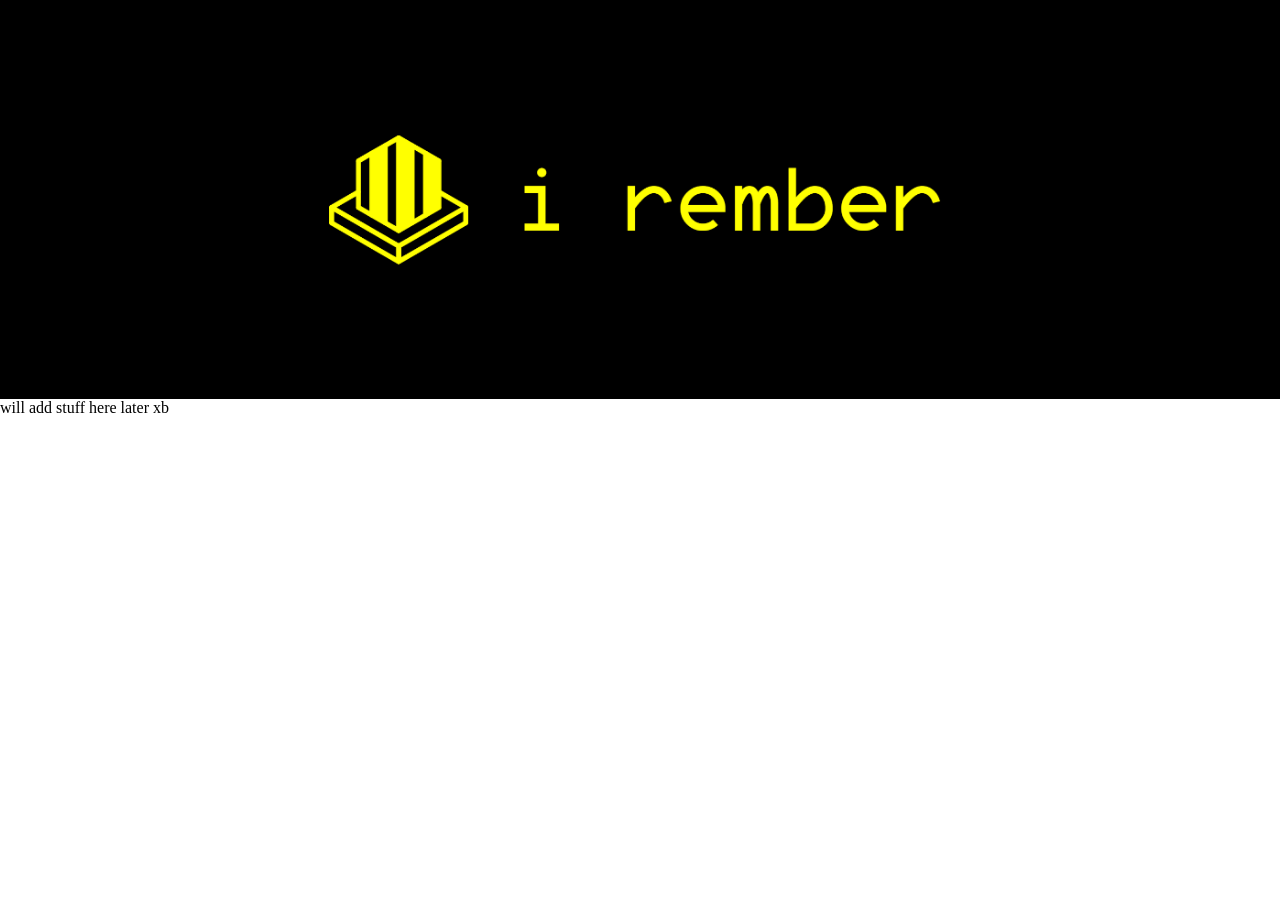
==== index.html @ b0077a28 "Create main page (placeholder)" ====
<!DOCTYPE html>

<html lang="en">
    <head>
        <title>i rember</title>
        <link rel="stylesheet" href="style.css">
    </head>

    <body>
        <img src="banner.png" class="banner" alt="Banner">

        will add stuff here later xb
    </body>
</html>
---- style.css ----
html, body {
    margin: 0;
}

.banner {
    display: block;
    width: 100%;
}

wavy {
    text-decoration-line: underline;
    text-decoration-style: wavy;
}
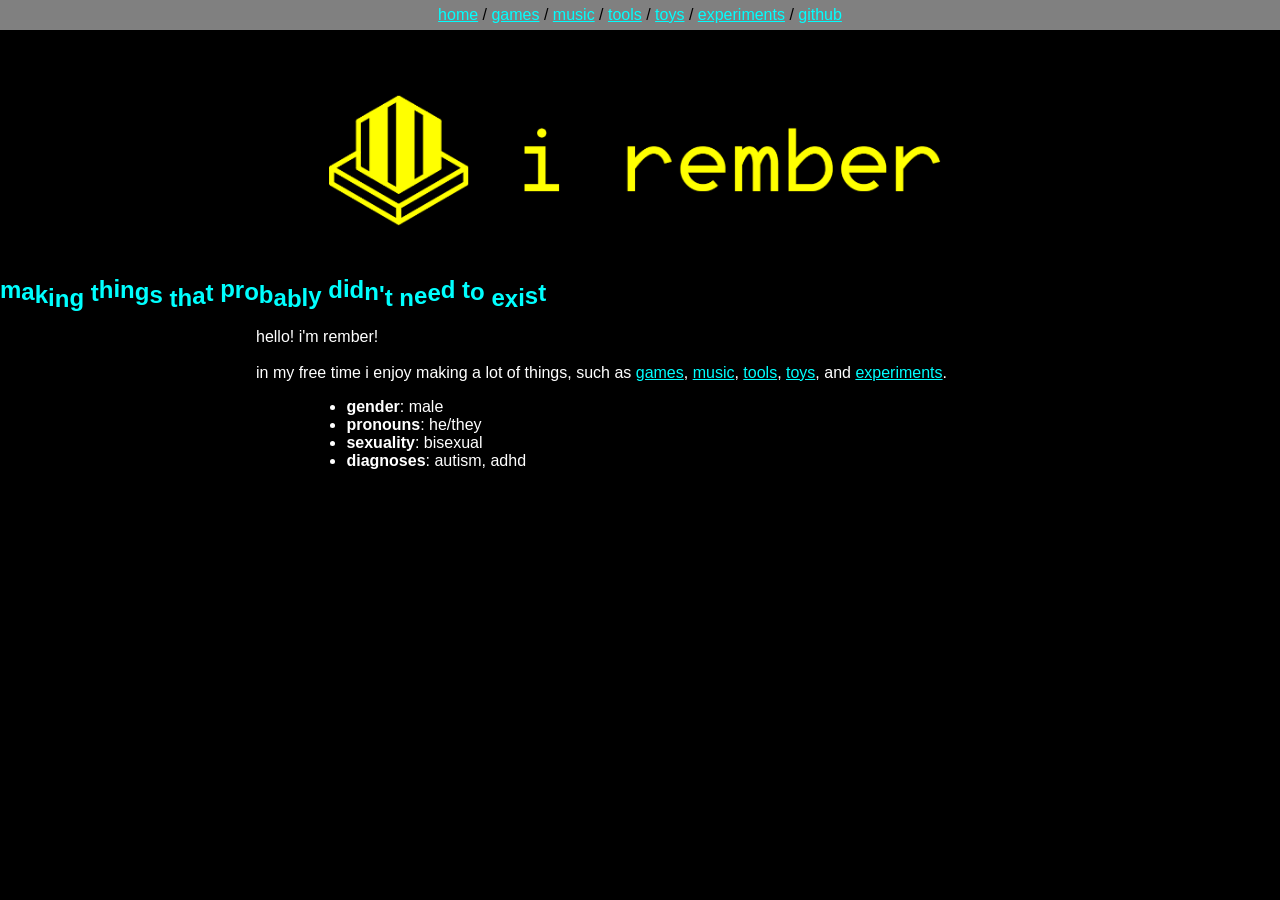
==== commit 1879e9c2: "Create main page (for real)" ====
--- a/index.html
+++ b/index.html
@@ -7,8 +7,31 @@
     </head>
 
     <body>
+        <navbar-ph></navbar-ph>
+
         <img src="banner.png" class="banner" alt="Banner">
 
-        will add stuff here later xb
+        <h2>
+            <dyna
+                data-coscy-phase="0"
+                data-coscy-off="0.1"
+                data-coscy-amp="5"
+                data-coscy-freq="0.5"
+            >making things that probably didn't need to exist</dyna>
+        </h2>
+        <p>
+            hello! i'm rember!<br><br>
+            in my free time i enjoy making a lot of things,
+            such as <a>games</a>, <a>music</a>, <a>tools</a>, <a>toys</a>, and <a>experiments</a>.<br>
+        </p>
+        <ul>
+            <li><b>gender</b>: male</li>
+            <li><b>pronouns</b>: he/they</li>
+            <li><b>sexuality</b>: bisexual</li>
+            <li><b>diagnoses</b>: autism, adhd</li>
+        </ul>
     </body>
+
+    <script src="dyna.js"></script>
+    <script src="navbar.js"></script>
 </html>
--- a/style.css
+++ b/style.css
@@ -1,5 +1,10 @@
 html, body {
+    --navbar-height: 30px;
     margin: 0;
+    background-color: black;
+    color: white;
+    font-family: Verdana, Geneva, Tahoma, sans-serif;
+    padding-top: var(--navbar-height);
 }
 
 .banner {
@@ -7,7 +12,75 @@
     width: 100%;
 }
 
-wavy {
-    text-decoration-line: underline;
-    text-decoration-style: wavy;
+dyna {
+    display: inline-block;
+}
+
+dyna > span {
+    white-space: pre-wrap;
+}
+
+h1, h2, h3, h4, h5, h6 {
+    justify-self: center;
+    color:aqua;
+}
+
+h1 {
+    color: yellow;
+}
+
+p {
+    width: 60%;
+    margin-inline: auto;
+    text-align: left;
+}
+
+a {
+    color: aqua;
+    text-decoration: underline;
+}
+
+a:hover,
+a:focus-visible {
+    color: yellow;
+}
+
+a:checked {
+    color: fuchsia;
+}
+
+ul, li {
+    width: 70%;
+    margin-inline: auto;
+    text-align: left;
+}
+
+navbar {
+    position: fixed;
+    top: 0;
+    left: 0;
+    width: 100%;
+    height: var(--navbar-height);
+    display: flex;
+    align-items: center;
+    justify-content: center;
+    text-align: center;
+    
+    background-color: grey;
+    color: black;
+}
+
+body > * {
+    animation: fade-in-from-below 600ms ease-out both;
+}
+
+@keyframes fade-in-from-below {
+    from {
+        opacity: 0;
+        transform: translateY(1.5rem);
+    }
+    to {
+        opacity: 1;
+        transform: translateY(0);
+    }
 }
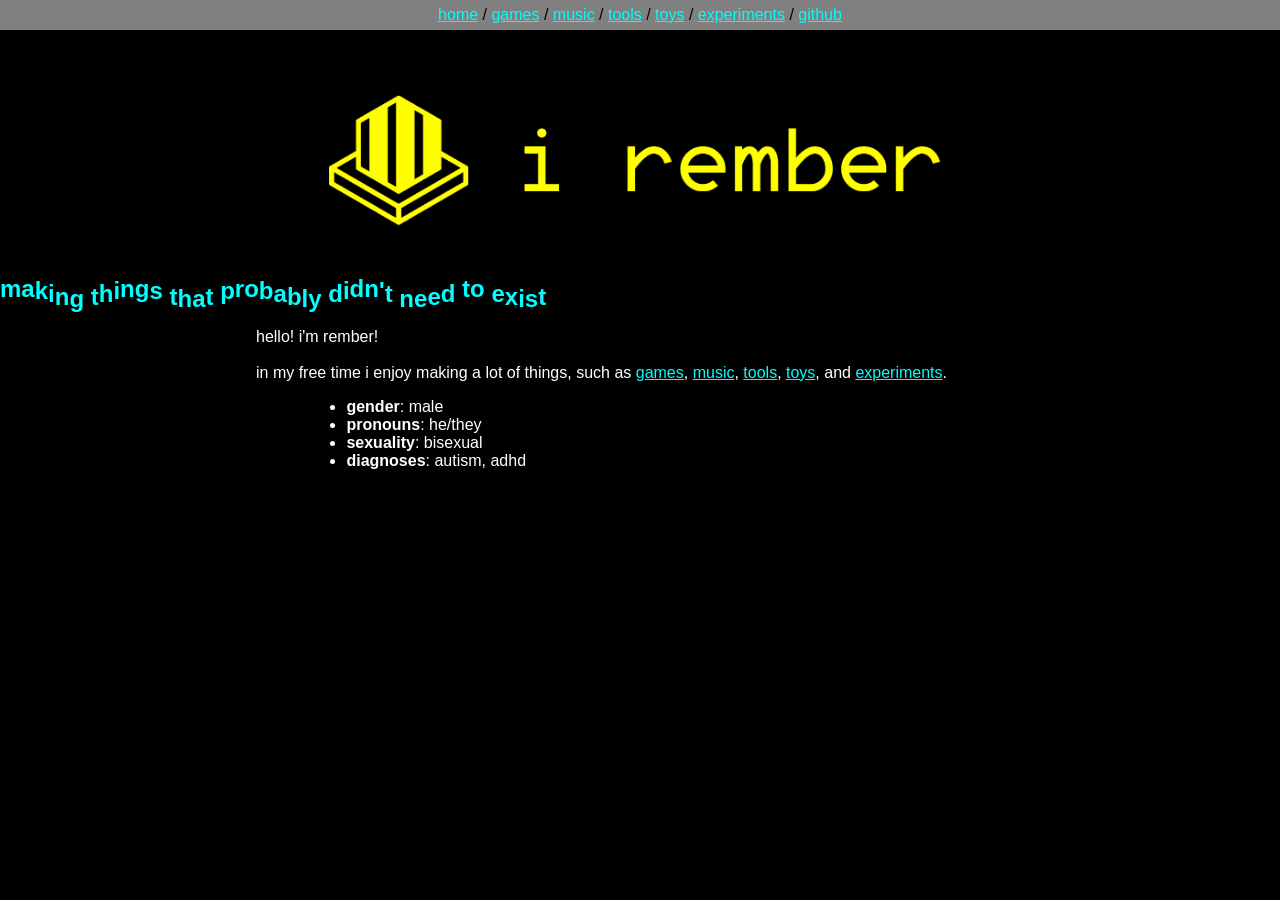
==== commit 62ac7be6: "Sub-pages" ====
--- a/index.html
+++ b/index.html
@@ -22,7 +22,9 @@
         <p>
             hello! i'm rember!<br><br>
             in my free time i enjoy making a lot of things,
-            such as <a>games</a>, <a>music</a>, <a>tools</a>, <a>toys</a>, and <a>experiments</a>.<br>
+            such as <a href="/games/">games</a>, <a href="/music/">music</a>,
+            <a href="/tools/">tools</a>, <a href="/toys/">toys</a>, and
+            <a href="/experiments/">experiments</a>.<br>
         </p>
         <ul>
             <li><b>gender</b>: male</li>
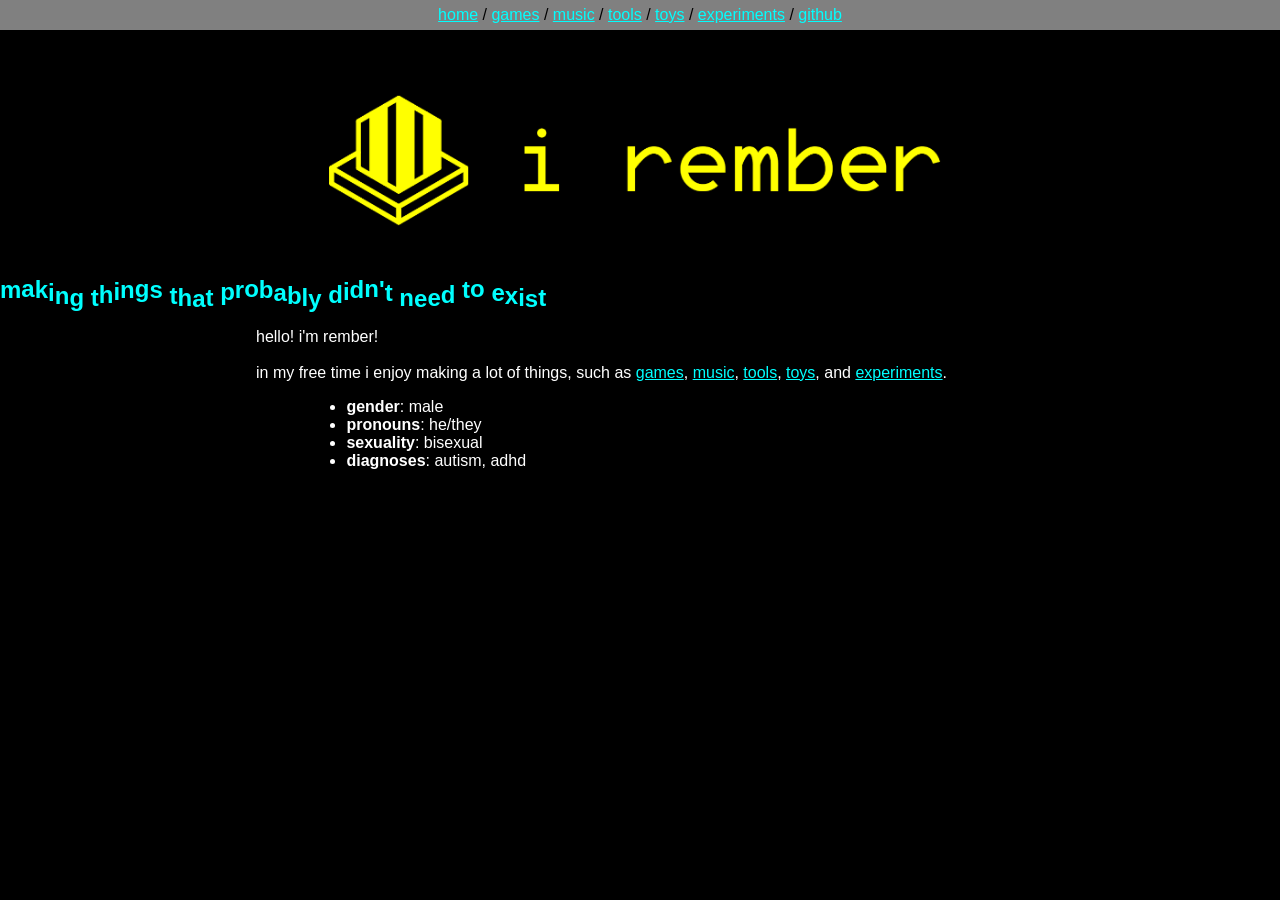
==== commit 8036e902: "Fix some issues" ====
--- a/index.html
+++ b/index.html
@@ -3,7 +3,7 @@
 <html lang="en">
     <head>
         <title>i rember</title>
-        <link rel="stylesheet" href="style.css">
+        <link rel="stylesheet" href="/style.css">
     </head>
 
     <body>
@@ -34,6 +34,6 @@
         </ul>
     </body>
 
-    <script src="dyna.js"></script>
-    <script src="navbar.js"></script>
+    <script src="/dyna.js"></script>
+    <script src="/navbar.js"></script>
 </html>
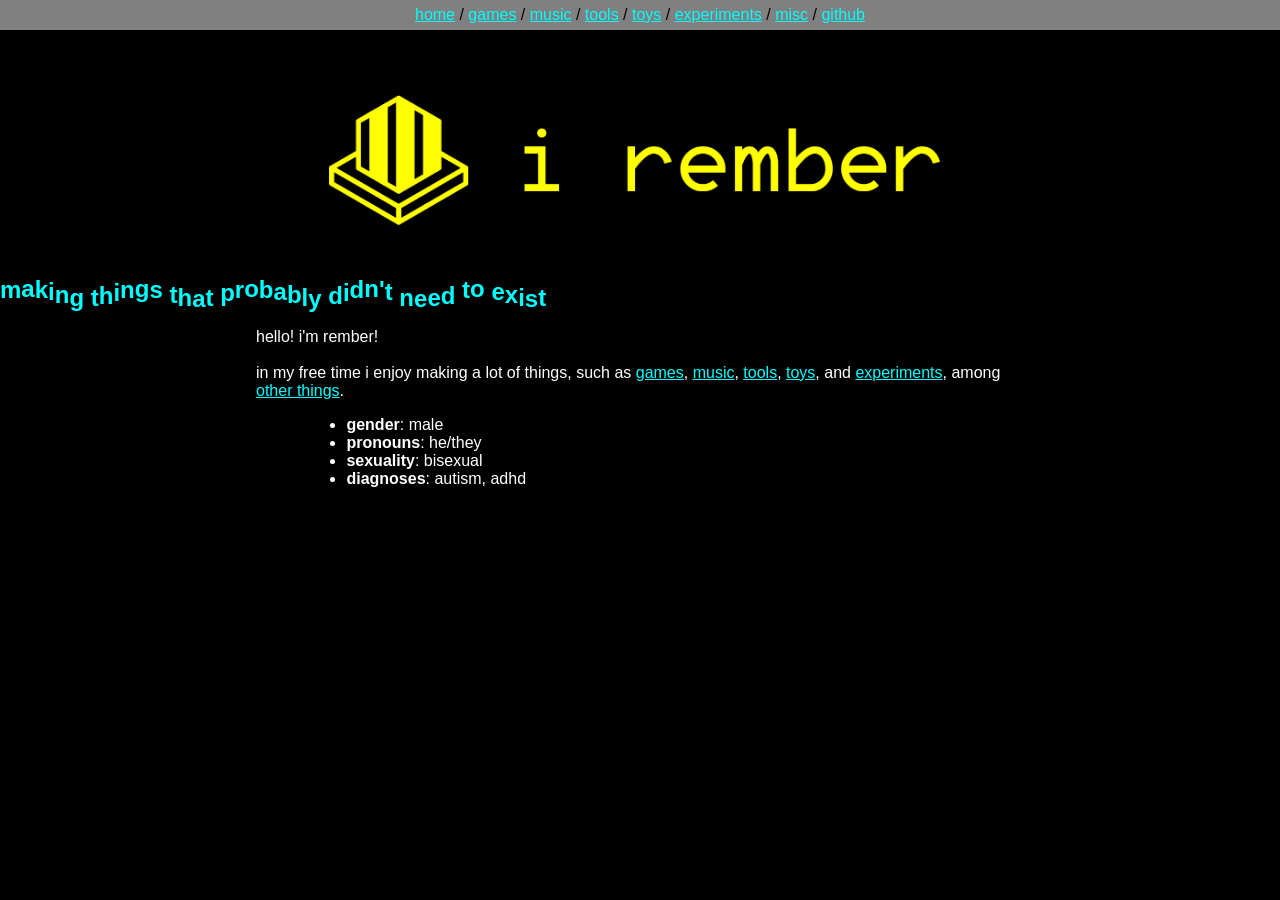
==== commit b225e85b: "Miscellaneous section" ====
--- a/index.html
+++ b/index.html
@@ -24,7 +24,8 @@
             in my free time i enjoy making a lot of things,
             such as <a href="/games/">games</a>, <a href="/music/">music</a>,
             <a href="/tools/">tools</a>, <a href="/toys/">toys</a>, and
-            <a href="/experiments/">experiments</a>.<br>
+            <a href="/experiments/">experiments</a>, among
+            <a href="/misc/">other things</a>.<br>
         </p>
         <ul>
             <li><b>gender</b>: male</li>
